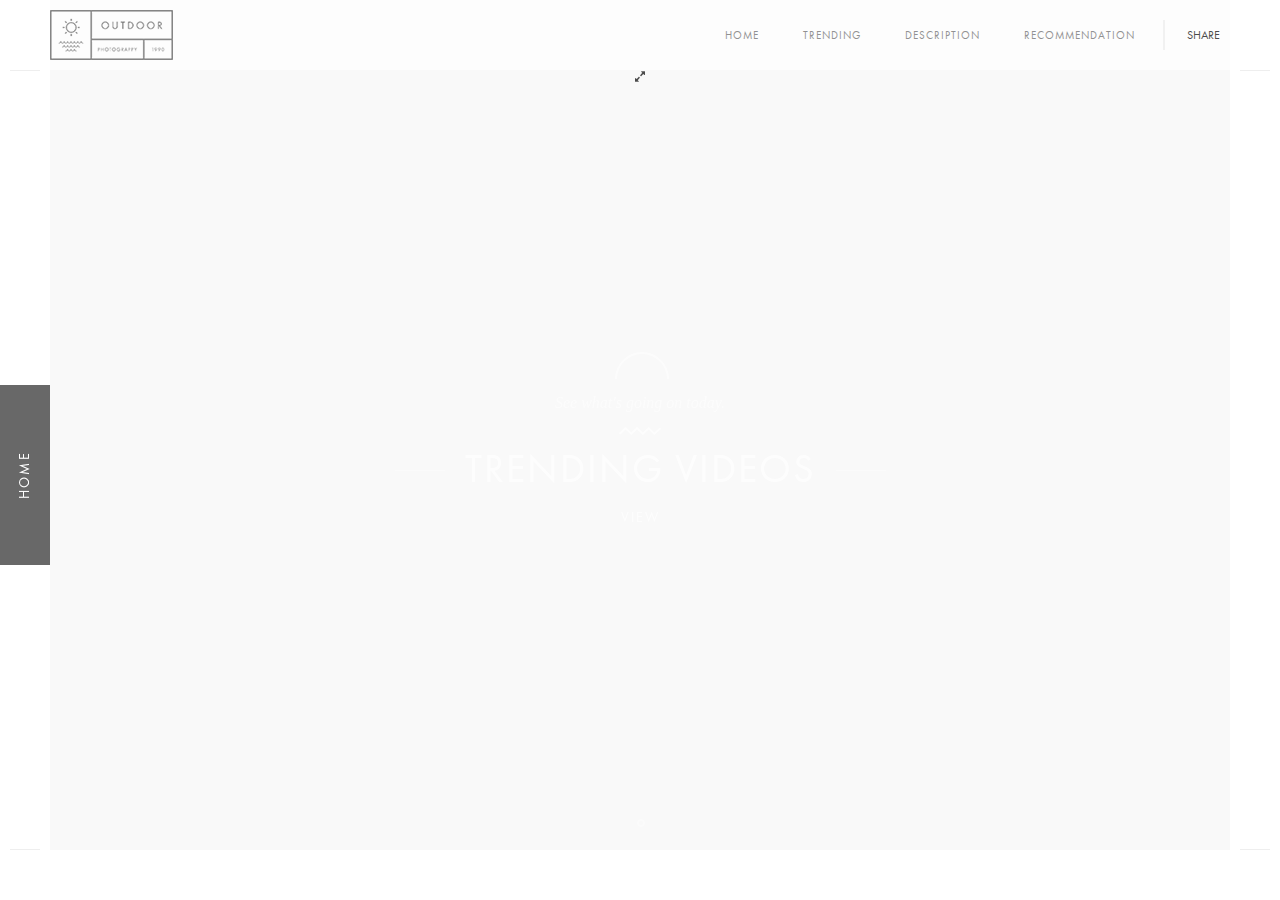
==== index.html @ 451cabc1 "initial" ====
<!DOCTYPE HTML>
<html lang="en">
    <head>
        <!--=============== basic  ===============-->
        <meta charset="UTF-8">
        <title>YouTube Recommendation</title>
        <meta name="viewport" content="width=device-width, initial-scale=1.0, minimum-scale=1.0, maximum-scale=1.0, user-scalable=no">
        <meta name="robots" content="index, follow"/>
        <meta name="keywords" content=""/>
        <meta name="description" content=""/>
        <!--=============== css  ===============-->	
        <link type="text/css" rel="stylesheet" href="css/reset.css">
        <link type="text/css" rel="stylesheet" href="css/plugins.css">
        <link type="text/css" rel="stylesheet" href="css/style.css">
        <link type="text/css" rel="stylesheet" href="css/yourstyle.css">
        <!--=============== favicons ===============-->
        <link rel="shortcut icon" href="images/favicon.ico">
    </head>
    <body>
        <!--Loader  -->
        <div class="loader"><i class="fa fa-refresh fa-spin"></i></div>
        <!--LOader end  -->
        <!--================= main start ================-->
        <div id="main">
            <!--=============== header ===============-->	
            <header>
                <!-- Header inner  -->
                <div class="header-inner">
                    <!-- Logo  -->
                    <div class="logo-holder">
                        <a href="index.html"><img src="images/logo.png" alt=""></a>
                    </div>
                    <!--Logo end  -->
                    <!--Navigation  -->
                    <div class="nav-button-holder">
                        <div class="nav-button vis-m"><span></span><span></span><span></span></div>
                    </div>
                    <div class="show-share isShare">Share</div>
                    <div class="nav-holder">
                        <nav>
                            <ul>
                                <li><a href="index.html">Home</a></li>
                                <li><a href="trending.html">Trending</a></li>
                                <li><a href="about.html">Description</a>
                                </li>
                                <li><a href="recommendation.html">Recommendation</a></li>
                            </ul>
                        </nav>
                    </div>
                    <!--navigation end -->
                </div>
                <!--Header inner end  -->	
            </header>
            <!--header end -->
            <!--=============== wrapper ===============-->		
            <div id="wrapper">
                <!--=============== Content holder  ===============-->
                <div class="content-holder elem scale-bg2 transition3 slid-hol" >
                    <!-- Fixed title  -->	
                    <div class="fixed-title"><span>Home</span></div>
                    <!-- Fixed title end -->
                    <!--=============== Content ===============-->  
                    <div class="content full-height">
                        <!-- full-height-wrap end  -->
                        <div class="full-height-wrap">
                            <div class="swiper-container" id="horizontal-slider" data-mwc="1" data-mwa="0">
                                <div class="swiper-wrapper">
                                    <!--=============== 1 ===============-->	
                                    <div class="swiper-slide">
                                        <div class="background-video" data-vid="LRu_ooXWqN4" data-mv="1"></div>
                                        <i class="fa fa-expand"></i></div>
                                        <div class="slide-title-holder">
                                            <div class="slide-title">
                                                <span class="subtitle">See what's going on today.</span>
                                                <div class="separator-image"><img src="images/separator.png" alt=""></div>
                                                <h3 class="transition">  <a href="trending.html">Trending Videos</a></h3>
                                                <h4><a  href="trending.html">View</a></h4>
                                            </div>
                                        </div>
                                    </div>
                                    <!-- 1 end -->
                                </div>
                            </div>
                            <!-- slider  pagination -->
                            <div class="pagination"></div>
                            <!-- pagination  end -->
                        </div>
                        <!-- full-height-wrap end  --> 
                    </div>
                    <!-- Content end  --> 				
                    <!-- Share container  -->    
                </div>
                <!-- content holder end -->
            </div>
            <!-- wrapper end -->
            <div class="left-decor"></div>
            <div class="right-decor"></div>
            <!--=============== Footer ===============-->
            <footer>

                <div class="to-top"><i class="fa fa-angle-up"></i></div>
            </footer>
            <!-- footer end -->
        </div>
        <!-- Main end -->
        <!--=============== scripts  ===============-->
        <script type="text/javascript" src="js/jquery.min.js"></script>
        <script type="text/javascript" src="js/plugins.js"></script>
        <script type="text/javascript" src="js/scripts.js"></script>
    </body>
</html>
---- css/style.css ----
@charset "utf-8";
/*======================================

 [ -Main Stylesheet-
  Theme: Outdoor
  Version: 1.8
  Last change: 19/02/2019 ]
  	+++Fonts +++
	++++General Styles++++
	++++Typography ++++
	++++Page preload ++++
	++++Content Styles ++++
	++++Section  ++++
	++++Fixed title ++++
	++++Separator ++++
	++++Links  ++++
	++++Video+++++
	++++Home  +++++
	++++Item hover  ++++
	++++Header  ++++
	++++Navigation ++++
	++++About ++++
	++++Services++++
	++++Facts  ++++
	++++Team++++
	++++Testimonials ++++
	++++Footer ++++
	++++Portfolio++++
	++++Share ++++
	++++Contacts++++
	++++Blog ++++
	++++Css-animation ++++
	++++Responsive++++
*/
/*-------------Import fonts ---------------------------------------*/
@font-face {
	font-family:'FuturaPT-Book';
	src: url('../fonts/FuturaPT-Book_gdi.eot');
	src: url('../fonts/FuturaPT-Book_gdi.eot?#iefix') format('embedded-opentype'),
		url('../fonts/FuturaPT-Book_gdi.woff') format('woff'),
		url('../fonts/FuturaPT-Book_gdi.ttf') format('truetype'),
		url('../fonts/FuturaPT-Book_gdi.svg#FuturaPT-Book') format('svg');
}
@font-face {
	font-family:'futurastd-bold';
	src: url('../fonts/futurastd-bold.eot');
	src: url('../fonts/futurastd-bold.eot?#iefix') format('embedded-opentype'),
		url('../fonts/futurastd-bold.woff') format('woff'),
		url('../fonts/futurastd-bold.ttf') format('truetype'),
		url('../fonts/futurastd-bold.svg#FuturaPT-Book') format('svg');
}
/*-------------General Style---------------------------------------*/
html{
	overflow-x:hidden !important;
	height:100%;
}
body{
	margin: 0;
	padding: 0;
	font-family: 'FuturaPT-Book';
	font-weight: 400;
	font-size: 12px;
	color: #000;
	background:#f9f9f9;
	height:100%;
	text-align:center;
}
@-o-viewport {width: device-width;}
@-ms-viewport {width: device-width;}
@viewport {width: device-width;}
 
/*--------------Typography--------------------------------------*/
h1 {
	font-size: 4.46666666667em;
	text-transform: uppercase;
	font-weight: 400;
	line-height: 1.17em;	
}
h2 {
	font-size: 3.2em;
	font-weight: 300;
}
h3 {
	font-size: 1em;
}
h4 {
	font-size: 0.9em;
	font-weight: 200;	
}
h5 {
	font-size: 0.8em;
	font-weight: 200;
}
h6 {
	font-size: 0.6em;
	font-weight: 200;
}
p {
	text-align:left;
	font-size:15px;
	line-height:24px;
	padding-bottom:10px;
}
blockquote {
	float:left;
	padding: 10px 20px;
	margin: 0 0 20px;
	font-size: 17.5px;
	border-left: 15px solid #eee;
}
blockquote p {
	font-family: Georgia, "Times New Roman", Times, serif;
	font-style:italic;
	color:#494949;
}
/* ---------Page preload--------------------------------------*/
.loader {
	position:fixed;
	top:50%;
	left:50%;
	width:50px;
	height:50px;
	z-index:100;
	font-size:24px;
	line-height:50px;
	margin-left:-25px;
	margin-top:-25px;
	color:#000;
	opacity:0.8;
}
.cn-loader {
	top:10px !important;
	left:0;
	font-size:18px;
	margin:0 !important;
}
.fa-spin{
	animation:spin 0.5s infinite linear
}
@keyframes spin{
0%{
	-webkit-transform:rotate(0deg);
	transform:rotate(0deg)
}
100%{-webkit-transform:rotate(359deg);
	transform:rotate(359deg)
}
}
/* ---------Content Styles--------------------------------------*/
#main{
	height:100%;
	width:100%;
	position:absolute;
	top:0;
	left:0;
	z-index:2;
	opacity:0;
	transition: all 0.4s  ease-in-out;
}
#wrapper{
	height:100%; 
	margin-left:0;
	vertical-align:top; 
	position: absolute; 
	left:0; 
	top:0; 
	right:0;
	z-index:3;
	width:100%; 
}
.left-decor , .right-decor , .fixed-wrap:before , .fixed-wrap:after{
	position:fixed;
	width:50px;
	height:100%;
	background:#fff;
	z-index:1;
	-webkit-transform: translate3d(0,0,0);
}
.fixed-wrap:before , .fixed-wrap:after {
	content:'';
	z-index:3;
}
.left-decor , .fixed-wrap:before {
	left:0;
}
.right-decor , .fixed-wrap:after {
	right:0;
}
.left-decor:before , .right-decor:before , .left-decor:after , .right-decor:after {
	content:'';
	position:absolute;
	width:30px;
	left:10px;
	height:1px;
	background:#eee;
}
.left-decor:before , .right-decor:before {
	top:70px;
}
.left-decor:after , .right-decor:after {
	bottom:50px;
}
.content-holder{
	vertical-align: top;
	position: absolute;
	left:0;
	top: 0;
	right: 0;
	z-index: 2;
	height: 100%;
	padding:50px;
}
.slid-hol {
	padding-top:70px;
}
.container{
	max-width: 1024px;
	width:92%;
	margin:0 auto;
	position: relative; 
	z-index:2;
}
.content { 
	width:100%;
	position:relative;
	z-index:2;
	float:left;
}
.mr-con {
	top:-50px;
}
.full-height {
	height:100%;
} 
.wrapper-inner {
	float:left;
	width:70%;
	position:relative;
	background:#fff;
	padding:150px 0;
	z-index:3;
	opacity:0;
}
.full-width-wrap {
	width:100%;
}
.full-width-wrap:before {
	content:'';
	position:absolute;
	right:0;
	width:30%;
	background:#fff;
	top:-70px;
	height:70px;
}
.body-bg {
	position:absolute;
	top:0;
	left:0;
	width:100%;
	background:#f4f4f4;
	z-index:2;
}
.bg {
	position:absolute;
	top:0;
	left:0;
	width:100%;
	height:100%;
	background-size: cover;
	background-attachment: scroll  ;
	background-position: center  ;
	background-repeat:repeat;
	background-origin: content-box;
}
.full-height-parallax {
	position: absolute;
	top:0;
	left:0;
	width:100%;
	height:100%;
	overflow:hidden;
	z-index:2;
}
.respimg {
	width:100%;
	height:auto;
}
.overlay {
	position:absolute;
	top:0;
	left:0;
	width:100%;
	height:100%;
	background:#000;
	opacity:0.2;
	z-index:2;
}
/* ---------Section --------------------------------------*/ 
section {
	float:left;
	width:100%;
	position:relative;
	padding:90px 0;
	background:#f9f9f9; 
}
.small-container {
	max-width:650px;
}
.parallax-section {
	float:left;
	width:100%;
	padding:250px 0;
	position:relative;
	overflow:hidden;
	z-index:2;
}
.parallax-section div.overlay {
	opacity:0.3 !important;
}
.sect-scroll {
	position:absolute;
	bottom:20px;
	left:50%;
	width:40px;
	height:40px;
	line-height:40px;
	margin-left:-20px;
	color:#fff;
	z-index:5;
	font-size:18px;
	transition: all 0.4s  ease-in-out;
}
.sect-scroll:before {
	content:'';
	position:absolute;
	top:-10px;
	left:50%;
	margin-left:-30px;
	width:60px;
	background:#fff;
	height:1px;
	opacity:0.6;
}
.sect-scroll:hover {
	opacity:0.6;
}
.subtitle {
	color:#fff;
	font-size:16px;
	font-style:italic;
	font-family:Georgia, "Times New Roman", Times, serif;
	padding-top:12px;
	opacity:0.8;
}
.parallax-section .bg {
	width:110%;
	left:-5%;
	height:110%;
	top:-5%;
}
.parallax-section h2 {
	color:#fff;
	font-size:42px;
}
.align-text {
	text-align:left;
}
 
.no-border {
	border:none !important;
}
.no-padding {
	padding:0 !important;
}
/* ---------Fixed title --------------------------------------*/
.fixed-title  {
    position: fixed;
    width: 180px;
    height: 80px;
    top: 50%;
    margin-top: 115px;
    letter-spacing: 0.17em;
	font-size:14px;
    text-transform: uppercase;
	margin-left:-34px;
    text-align: center;
    cursor: default;
    transform: rotate(-90deg);
    transform-origin: left top;
	z-index:12;
}
.fixed-title span , .fixed-title a {
	position:relative;
	z-index:3;
    transition: all 200ms linear;
	color:#fff;
}
.fixed-title:after {
	content:'';
	position:absolute;
	bottom:46px;
	left:0;
	z-index:2;
	width:100%;
    transition: all 200ms linear;
	height:160px;
	background:#292929;
}
.fixed-title:hover:after {
	height:0;
}
.fixed-title:hover span   , .fixed-title a{
	color:#000;
}
/* ---------Separator --------------------------------------*/
.separator {
	margin:0 auto;
	width:70px;
	height:4px;
	background:#fff;
	margin:10px auto 10px;
}
.bl-sep {
	background:#000;
}
.separator-image {
	background:none;
	width:auto;
}
/* --------- Links  --------------------------------------*/
.btn {
	display: inline-block;
	padding: 14px 35px 13px 35px;
	line-height: 1;
	font-weight: bold;
	font-size: 11px;
	text-transform: uppercase;
	margin:20px auto;
	color:#000;
	border:2px solid #000;
	position:relative;
}
.anim-button {
	overflow:hidden;
 	-moz-background-clip: padding;
    -webkit-background-clip: padding-box;
    background-clip: padding-box;
    vertical-align: middle;
    max-width: 100%;
    overflow: hidden;
    outline: none;
 	width: auto;
}
.anim-button i {
 	top:-100%;
	position:absolute;
	left:0;
	width:100%;
	height:100%;
	line-height:40px;
	text-align:center !important;
	font-size:16px;
}
.wt-btn {
	color:#fff;
	border:2px solid #fff;
}
.anim-button i , .anim-button span {
    transition: all 300ms linear;
}
.anim-button span {
	float:left;
	width:100%;
	position:relative;
	top:0;
}
.anim-button:hover span{
	top:100px;
}
.anim-button:hover i{
	top:0;
}
/* --------- Video --------------------------------------*/
.resp-video {
    position: relative;
    padding-bottom: 56.25%;
    padding-top: 30px; height: 0; overflow: hidden;
	margin-bottom:20px;
}
.resp-video iframe,
.resp-video object,
.resp-video embed {
    position: absolute;
    top: 0;
    left: 0;
    width: 100%;
    height: 100%;
}
.media-container {
	position:absolute;
	top:0;
	left:0;
	width:100%;
	height:100%;
	overflow:hidden;
}
.video-mask {
	position:absolute;
	top:0;
	left:0;
	width:100%;
	height:100%;
	z-index:1;
} 
.mob-bg {
	display:none;
}
/* --------- Home  --------------------------------------*/
.full-height-wrap {
	position:absolute;
	top:0;
	left:0;
	width:100%;
	height:100%;
}
.big-index  {
	z-index:6;
	overflow:hidden; 
}
.hero-title{
	position:absolute;
	top:50%;
	left:0;
	width:100%;
	z-index:5;
}
.hero-logo {
	margin:0 auto 10px;
	max-width:200px;
	position:relative;
}
.hero-logo:before , .hero-logo:after {
	content:'';
	position:absolute;
	top:50%;
	width:70px;
	height:3px;
	background:#fff;
	opacity:0.6;
}
.hero-logo:before {
	left:-150px;
}
.hero-logo:after {
	right:-150px;
}
.hero-logo img {
	width:100%;
	height:auto;
}
.hero-title h3 {
	color:#fff !important;
	opacity:0.8;
}
.hero-title h2 , .hero-title a {
	color:#fff;
}
.hero-link {
	margin-top:30px;
	font-size:16px;
	display:inline-table;
	padding:10px 26px;
	min-width:150px;
	border:1px solid rgba(255,255,255,0.51);
}
.hero-link:hover {
	text-decoration:line-through;
}
.parallax-nav.swiper-nav-holder {
	z-index:6;
	position:absolute;
	top:50%;
	left:0;
	width:100%;
}
.parallax-nav.swiper-nav-holder .arrow-left {
	left:32px !important;
	color:#fff;
	position:absolute;
	font-size:18px;
}
.parallax-nav.swiper-nav-holder .arrow-right {
 	color:#fff;
	right:32px !important;
	position:absolute;
	font-size:18px;
}
.hs  {
	position:absolute;
	top:50%;
	right:-40px;
	width:30px;
	z-index:20;
	height:60px;
	margin-top:-30px;
}
.hs a {
	position:relative;
	float:left;
	width:100%;
	height:30px;
	font-size:19px;
	margin-bottom:4px;
}
.slideshow-holder , .slideshow-item , .slideshow-item .item {
	float:left;
	width:100%;
	height:100%;
	position:relative;
	z-index:1;
}
.slideshow-item .item {
	width:100%;
	height:100%;
	position:relative;
}
.slideshow-holder .overlay {
	opacity:0.4;
	z-index:3;
} 
.slide-title-holder {
	position:absolute;
	top:0;
	width:100%;
	height:100%;
	z-index:3;
}
.slide-title {
	top:50%;
	position:relative;
	z-index:5;
}
.slide-title  .separator-image {
	padding:10px 0;
}
.slide-title .subtitle {
	position:relative;
}
.slide-title .subtitle:before {
	content:'';
	position:absolute;
	top:-30px;
	left:50%;
	margin-left:-25px;
	height:25px;
    width:50px;
    border-radius: 90px 90px 0 0;
    -moz-border-radius: 90px 90px 0 0;
    -webkit-border-radius: 90px 90px 0 0;
	border:2px solid #fff;
	border-bottom:none;
}
.swiper-slide .overlay {
	opacity:0.3;
}
.slide-title h3 {
	font-size:40px;
	text-transform:uppercase; 
	letter-spacing:2px;
	position:relative;
	margin-bottom:10px;
	color:#fff;
	display:inline-table;	
}
.slide-title h3:before , .slide-title h3:after , .hero-text-holder:before , .hero-text-holder:after {
	content:'';
	position:absolute;
	top:50%;
	width:50px;
	height:1px;
	background:#fff;
	opacity:0.6;
	transition: all 0.4s  ease-in-out;
}
.slide-title h3:before , .hero-text-holder:before {
	left:-70px;
}
.slide-title h3:after , .hero-text-holder:after {
	right:-70px;
}
.slide-title h3:hover:before  , .slide-title h3:hover:after{
	width:100%; 
}
.slide-title h4 {
	font-size: 14px;
	text-transform:uppercase;
	letter-spacing:2px;
	position:relative;
	margin:6px 0 10px 0;
	width:100%;
	color:#fff;
}
.slide-title h3 a  , .slide-title h4 a{
	color:#fff;
}
 
.slide-title h4 a:hover , .slide-title h4 a:hover i {
	text-decoration:line-through;
}
.slide-title h4 a {
	padding-right:0;
}  
.single-title h3{
	position:relative;
	opacity:1;
	top:0;
}
.single-title .slide-title {
	position:relative;
 	left:-50px;
}
.zoomimage {
	position:absolute;
	top:70px;
	right:70px;
	cursor:pointer;
	z-index:15;
	width:30px;
	height:30px;
	background:rgba(0,0,0,0.91);
}
.zoomimage  i {
	position:absolute;
	top:0;
	left:0;
	width:100%;
	height:100%;
	z-index:1;
	line-height:30px;
	color:#fff;
	transition: all 0.4s  ease-in-out;
}
.zoomimage:hover i {
	transform: rotate(-45deg);
}
.zoomimage img {
	width:30px;
	height:30px;
	opacity:0;
	position:relative;
	z-index:2;
}
.hero-grid {
	float:left;
	width:50%;
	height:50%;
	position:relative;
}
.hero-grid .overlay {
	z-index:2;
	opacity:0.3;
}
.hero-slider , .hero-slider .item{
	float:left;
	width:100%;
	height:100%;
	position:relative;
}
.hero-text-holder{
	position:relative;
	text-align:center;
	color:#fff;
	font-size:40px;
	margin:0 auto 10px;
	max-width:450px;
	text-transform:uppercase;
}
.hero-text-holder .item {
	float:left;
	width:100%;
	overflow:hidden;
}
/*------item hover ------------------------------------------------*/
.box-item {
	float:left;
	width:100%;
}
.vertical-gallery  .box-item {
	margin-bottom:10px;
}
.box-item a {
	float:left;
	width:100%;
	height:100%;
	position:relative;
	overflow:hidden;
}
.box-item a img {
	position:relative;
	z-index:1;
  	transition: all 4000ms cubic-bezier(.19,1,.22,1) 0ms;
}
.box-item a .overlay {
	opacity:0;
	z-index:2;
    transition: all 200ms linear;
}
.box-item a:hover .overlay {
	opacity:0.3;
}
.box-item a:hover img {
	-webkit-transform: scale(1.05);
	-moz-transform:scale(1.05);
	transform: scale(1.05);
}
/*------ Header  ------------------------------------------------*/
header{
	position:fixed;
	top:0;
	left:0;
	z-index:20;
	height:70px;
	line-height:70px;
	width:100%;
	background:#fff;
	-webkit-transform: translate3d(0,0,0);
}
.header-inner {
	float:left;
	width:100%;
	padding:0 50px;
	padding-top:10px;
	position:relative;
}
.logo-holder {
	position:absolute;
	top:10px;
	left:50px;
	width:100%;
	height:50px;
}
.logo-holder a img{
	float:left;
	width:auto;
	height:100%;
}
/*------ navigation  ------------------------------------------------*/ 
.nav-holder {
	float:right;
	position:relative;
}
nav {
	position:relative;
	float:left;
	width:100%;
	top:10px;
}
nav li{
	float:left;
	position:relative;
}
nav li ul {
	margin: 30px 0 0 0;
	opacity: 0;
	visibility: hidden;
	position: absolute;
	min-width:150px;
	top: 38px;
	left: 0;
	z-index: 1;    
	background: #fff;	
	transition: all .2s ease-in-out; 
}
nav li:hover > ul {
	opacity: 1;
	visibility: visible;
	margin: 0;
}
nav li ul li ul {
	top: 0;
	left: -100%; 	
}
nav li ul li:hover  > ul  {
	opacity: 1;
	visibility: visible;
	right: 100%;
}	
nav li ul li {
	float: none;
	display: block;
	border: 0;
}
nav li a {
	float: left;
	padding: 10px 22px;
	line-height: 1;
	font-size: 11px;
	text-transform: uppercase;
	letter-spacing: 1px;
	color: #666;
	top:0;
	position:relative;
    transition: all 100ms linear;
}
nav li a.act-link:before {
	 content:'';
	 position:absolute;
	 bottom:0;
	 left:0;
	 width:100%;
	 height:100%;
	 background:#f5f5f5;
    transition: all 200ms linear;
	z-index:-1;
}
 
nav li a.act-link:hover  {
	color:#000;
}
nav li a:hover {
	color:#ccc;
}
nav li a.act-link:hover:before {
	height:0;
}
nav li ul a:before  {
	display:none;
}
nav li ul a.act-link {
	color:#000;
	font-weight:600;
}
.nav-button-holder {
	float:right;
	border-left:1px solid rgba(255,255,255,0.4);
	margin:0 0 0 10px;
	padding-left:22px;
	display:none;
}
.nav-button {
	float:right;
	width:30px;
	height:24px;
	position:relative;
	margin-top:9px;
	cursor:pointer;
}
.nav-button span {
	float:left;
	width:100%;
	height:4px;
	background:#000;
	margin-bottom:2px;
	position:relative;
} 
 /*------ about -------------------------------------------------*/
 .scroll-page-nav {
	position:fixed;
	top:50%;
	right:0px;
	z-index:13;
	width:50px;
}
.scroll-page-nav li {
	width:100%;
	float:left;
	margin-bottom:4px;
}
.scroll-page-nav a {
	display:inline-table;
	width:7px;
	height:7px;
	border:1px solid #666;
	border-radius:100%;	
}
.scroll-page-nav a.act-link {
	background:#666;
}
.fixed-wrap {
	 position:fixed;
}
.custom-inner {
	float:left;
	width:100%;
	padding :150px 0 70px 0;
	position:relative;
	z-index:5;
}
.custom-inner .container {
	max-width:1250px;
}
.custom-inner p , .custom-inner h2 {
	color:#fff;
	text-align:left;
}
.custom-inner h3 {
	float:left;
	width:100%;
	margin:10px  0 20px 0;
	text-align:left;
}
.custom-inner.error-page p , .custom-inner.error-page h2  {
	text-align:center !important;
}
.custom-inner.error-page h2 {
	font-size:180px;
}
.custom-inner.error-page h3 {
	color:#fff;
	font-size:22px;
	text-align:center;
}
.custom-inner .separator {
	float:left;
}
.custom-inner.error-page .separator {
	float:none;
}
.content-link {
	float:left;
	font-size:18px;
	margin-top:30px;
	color:#fff;
}
.content-link:hover {
	text-decoration:line-through;
}
.content-logo {
	margin-bottom:20px;
	opacity:0.8;
}
.signature {
	float:left;
	width:100%;
	margin-top:20px;
}
.signature img {
	float:left;
}
.section-columns {
	padding:50px 0 0 0;
}
.section-columns:before {
	content:'';
	position:absolute;
	top:0;
	left:0;
	width:100%;
	background:#fff;
	height:50px;
	z-index:20;
}
.section-columns-text {
	float:right;
	width:60%;
	position:relative;
	background:#292929;
	padding:50px 0;
}
.section-columns-text .custom-inner {
	padding:50px 0;
}
.section-columns-img {
	position:absolute;
	top:0;
	left:0;
	width:40%;
	height:100%;
} 
/* --------- Services  --------------------------------------*/
.servicses-holder {
	float:left;
	width:100%;
}
.servicses-holder  li {
	width:50%;
	float:left;
	padding:20px 20px 20px 60px;
	position:relative;
	cursor:crosshair;
}
.servicses-holder  li i {
	position:absolute;
	top:22px;
	left:0;
	color:#ccc;
	font-size:22px;
}
.servicses-holder  li h4 {
	text-align:left;
	font-size: 16px;
	text-transform:uppercase;
	font-family:'futurastd-bold';
	color:#fff;
	padding-bottom:10px;
}
.servicses-holder li span {
	float:left;
	color:#fff;
	width:100%;
	font-size:16px;
	font-style:italic;
	text-align:left;
	font-family:Georgia, "Times New Roman", Times, serif;
	padding:12px 0 20px 0;
	opacity:0.8;
	border-bottom:1px solid #eee;
}
.order-holder{
	float:left;
	width:100%;
	position:relative;
	padding:30px 0;
	background:#fff;
}
.order-holder h3 {
	font-size:29px;
	position:relative;
	line-height:75px;
}
.order-holder h3:before {
	content:'';
	position:absolute;
	right:70px;
	top:12px;
	width:1px;
	height:50px;
	background:#eee;
}
/*------facts  -------------------------------------------------*/
.inline-facts {
	float:left;
	width:25%;
	padding:40px 0;
	position:relative;
	background:#fff;
}
 .inline-facts:before  {
	content:'';
	position:absolute;
	top:10%;
	right:1px;
	width:1px;
	height:80%;
	background:#eee;
}
.inline-facts:last-child:before {
	 display:none;
}
.inline-facts i {
	position:relative;
	color:#ccc;
	font-size:24px;
	opacity:0.4;
	padding-bottom:10px;
}
.inline-facts .num {
	font-size:34px;
	color:#000;
}
.inline-facts h6 {
	font-size: 12px;
	text-transform:uppercase;
	font-family:'futurastd-bold';
	padding-top:10px;
	color:#666;
}
.inline-facts h6 a {
	color:#666;
}
.inline-facts h6 a:hover {
	text-decoration:line-through;
}
/*------ Team  ------------------------------------------------*/
.team-holder {
	float:left;
	width:100%;
	margin-top:50px;
}
.team-holder li {
	float:left;
	width:33.3333%;
	padding:20px 20px 20px 0;
}
.team-box {
	float:left;
	position:relative;
	width:100%;
	margin-bottom:20px;
}
.team-info {
	float:left;
	width:100%;
	margin-top:20px;
}
.team-info h3 {
	font-size:19px;
	padding-bottom:4px;
}
.team-photo {
	position:relative;
	overflow:hidden;
	width:100%;
	float:left;
}
.team-box .overlay {
	opacity:0;
	z-index:2;
	background:#000;
    transition: all 300ms linear;
}
.team-box:hover .overlay {
	opacity:0.5;
}
.team-social {
	position:absolute;
	top:50%;
	left:0;
	width:100%;
	z-index:3;
	display:none;
}
.team-social li {
	float:none !important;
	display:inline-block !important;
	padding:6px;
	width:auto !important;
}
.team-social li a {
	color:#fff;
	font-size:16px;
	position:relative;
	top:50px;
	opacity:0;
}
.small-padding {
	padding:110px 0;
}
.small-padding2 {
	padding:30px 0 80px;
}
/* --------- Testimonials --------------------------------------*/
.testi-item {
	max-width:800px;
	margin:20px auto;
	text-align:center;
}
.testi-item h3 {
	font-size: 15px;
	text-transform:uppercase;
	font-family:'futurastd-bold';
	padding:20px 0;
	color:#fff;
}
.testi-item p {
	text-align:center;
	font-size:16px;
	font-style:italic;
	font-family:Georgia, "Times New Roman", Times, serif;
	padding:10px 0;
	color:#fff;
}
.white-bg {
	background:#fff;
}
.testimonials-slider-holder {
	float:left;
	width:100%;
	position:relative;
}
.testimonials-slider-holder .customNavigation a {
	position:absolute;
	top:50%;
	width:20px;
	height:20px;
	margin-top:-10px;
	line-height:20px;
	font-size:19px;
	cursor:pointer;
	color:#fff;
	z-index:30;
}
.testimonials-slider-holder .customNavigation a.next-slide {
	right:0;
}
.testimonials-slider-holder .customNavigation a.prev-slide {
	left:0;
} 
.testi-item a {
	display:inline-table;
	margin-top:30px;
	font-size: 12px;
	text-transform:uppercase;
	font-family:'futurastd-bold';
	margin-top:30px;
	color:#fff;
	position:relative;	
}
.testi-item a:hover {
	text-decoration:line-through;
} 
 /*------ footer -------------------------------------------------*/
footer {
	 position:fixed;
	 bottom:0;
	 left:0;
	 width:100%;
	 height:50px;
	 background:#fff;
	 z-index:15;
	 padding:0 50px;
	 line-height:50px;
}
.footer-social {
	float:right;
}
.footer-social li {
	float:left;
}
.footer-social li a {
	padding:0 8px;
	font-size:13px;
	color: #666;
}
.policy-box {
	float:left;
	font-size: 11px;
	text-transform: uppercase;
	letter-spacing: 1px;
	color: #666;
}
.policy-box span {
	float:left;
}
.policy-box ul {
	position:relative;
	float:left;
	margin-left:10px;
}
.policy-box ul li {
	float:left;
}
.policy-box ul:before {
	content:'';
	position:absolute;
	top:16px;
	left:-2px;
	background:#eee;
	width:2px;
	height:20px;
}
.policy-box ul li a {
	padding:0 10px;
	color: #666;
}
.policy-box ul li a:hover {
	text-decoration:line-through;
}
.to-top {
	position:absolute;
	top:-41px;
	right:51px;
	opacity:0;
	width:40px;
	height:40px;
	margin-top:-12px;
	line-height:40px;
	cursor:pointer;
	font-size:20px;
	visibility:hidden;
	background: rgba(0,0,0,0.81);
	color:#fff;
    transition: all 300ms linear;
}
.vistotop {
	opacity:1;
	margin-top:0;
	visibility:visible;
}
.to-top:hover {
	opacity:0.8;
}
/*-- portfolio ------------------*/
.gallery-items {
	float:left;
	width:100%;
	padding-bottom:50px;
}
.grid-item-holder {
	 float:left;
	 width:100%;
	 height:auto;
	 position:relative;
}
.hid-port-info .grid-item-holder {
	overflow:hidden;
}
.grid-big-pad  .grid-item-holder{
	padding:20px;
}
.grid-small-pad  .grid-item-holder{
	padding:10px 20px 10px 0;
}
.gallery-item, .grid-sizer {
	width: 25%;
	position:relative;
}
.gallery-item-second,
.grid-sizer-second {
	width: 50%;
}
.gallery-item-three,
.grid-sizer-three {
	width: 75%;
}
.gallery-item img, .grid-sizer img {
	width: 100%;
	height: auto;
	position:relative;
	z-index:1;
}
.content-column .gallery-item {
	padding:1px;
}
.content-column {
	padding-bottom:50px;
}
.four-coulms .gallery-item , .four-coulms .grid-sizer{
	width:25%;
}
.three-coulms .gallery-item , .three-coulms .grid-sizer{
	width:33.33333%;
}
.three-coulms .gallery-item-second {
	width:66.66666%;
}
.gallery-item .overlay {
	z-index:2;
	opacity:0;
}
.grid-item {
	position:absolute;
	width:100%;
	z-index:3;
	top:50%;
	left:0;
}
 .grid-item-holder:hover .overlay {
	 opacity:0.7!important;
}
.grid-item h3 {
	font-size:12px;
	text-transform:uppercase;
	font-weight: 700;
	position:relative;
	float:left;
	width:100%;
	font-family:'futurastd-bold';
	color:#fff;
}
.grid-item h3 a {
	color:#fff;
}
.grid-item span {
	width:100%;
	float:left;
	font-size:14px;
	opacity:0.6;
	margin-top:6px;
	color:#fff;
}
.grid-item:before , .grid-item:after {
	content:'';
	position:absolute;
	left:50%;
	background:rgba(255,255,255,0.51);
	width:1px;
	height:0;
}
.grid-item:before , .grid-item:after {
	bottom:-50px;
}
.grid-item:after {
	top:-50px;
}
.grid-item h3 , .grid-item span {
	opacity:0;
}
.vis-port-info .grid-item {
	position:relative;
	float:left;
	top:0;
	margin-top:0 !important;
	color:#000;
	padding:20px 0;
}
.vis-port-info .grid-item h3 a , .vis-port-info .grid-item span {
	color:#000;
}
.vis-port-info .grid-item span{
	font-size:14px;
	font-style:italic;
	font-family:Georgia, "Times New Roman", Times, serif;
	padding-top:10px;
	color:#666;
	display:block;
	position:relative;
}
.vis-port-info .grid-item span:before {
	position:absolute;
	content:'';
	width:50px;
	height:1px;
	background:#000;
	left:50%;
	margin-left:-25px;
	top:2px;
}
.vis-port-info .grid-item:before  , .vis-port-info .grid-item:after{
	display:none;
}
.vis-port-info  .grid-item h3 , .vis-port-info  .grid-item span {
	opacity:1;
}
.grid-item-holder:hover .grid-item h3 , .grid-item-holder:hover .grid-item span , .port-desc-holder:hover  .grid-item span  , .port-desc-holder:hover .grid-item h3 , .horizontal_item:hover .grid-item span ,  .horizontal_item:hover .grid-item h3{
	opacity:1;
}
.grid-item-holder:hover   .grid-item:before ,   .grid-item-holder:hover   .grid-item:after  , .port-desc-holder:hover .grid-item:before , .port-desc-holder:hover .grid-item:after , .horizontal_item:hover .grid-item:after , .horizontal_item:hover .grid-item:before{
	 height:40px;
} 
.st-3 .grid-item-holder a img , .gallery-item img, .grid-sizer img , .grid-item:after, .grid-item:before , .grid-item h3 , .grid-item span {
    transition: all 300ms linear;
}
.fixed-filter {
	position:fixed;
	left:80px;
	bottom:80px;
	z-index:5;
	background:rgba(0,0,0,0.51);
	padding:15px 20px;
}
.vis-filter {
	float:left;
	width:100%;
	padding: 0 50px;
	position:relative;
}
.fixed-filter a , .vis-filter a {
	float:left;
	margin-right:8px;
	font-size:12px;
	text-transform:uppercase;
	color:#fff;
}
.vis-filter a {
	float:none;
	display:inline-block;
}
.fixed-filter a.gallery-filter-active  , .vis-filter a.gallery-filter-active , .inline-filters a.gallery-filter-active{
	text-decoration:line-through;
}
.inline-filters {
	float:left;
	width:100%;
	padding:30px 0;
	margin:20px 0 0;
	position:relative;
}
.inline-filters:before {
	content:'';
	position:absolute;
	top:10px;
	height:1px;
	background:#ccc;
	left:50%;
	width:120px;
	margin-left:-60px;
}
.inline-filters a {
	display:inline-block;
	padding:10px 18px;
	font-size: 11px;
	text-transform: uppercase;
	letter-spacing: 1px;
	color: #666;
	margin:0 5px; 
}
.gallery_horizontal {
	margin-top:20px;
	float:left;
	width:100%;
	position:relative;
}
.gallery_horizontal .owl-item img{
	width: auto;
	position:relative;
	z-index:1;
}
.gallery_horizontal {
	position:relative;
} 
.zoomimage img , 	.gallery_horizontal .owl-item  .zoomimage img {
	width:30px;
	height:30px !important;
	opacity:0;
	position:relative;
	z-index:2;
}
.horizontal_item {
	overflow:hidden;
	position:relative;
 
}
.portfolio_item , .horizontal_item  , .swiper-slide{
	cursor:e-resize;
} 
.horizontal_item  .port-desc-holder {
	 top:50%;
	 height:auto !important;
}
.resize-carousel-holder {
	float:left;
	width:100%;
	height:100%;
	position:relative;
}
.resize-carousel-holder .customNavigation {
	position:absolute;
 	top:50%;
	right:-45px;
	width:40px;
	z-index:5;
	height:80px;
	margin-top:-40px;
}
.resize-carousel-holder .customNavigation:before , .resize-carousel-holder .customNavigation:after , .hs:before , .hs:after {
	content:'';
	position:absolute;
	width:100%;
	height:2px;
	background:#eee;
    transition: all 200ms linear;
}
.resize-carousel-holder .customNavigation:before , .hs:before {
	top:-10px;
	left:0;
}
.resize-carousel-holder .customNavigation:after , .hs:after {
	bottom:-8px;
	right:0;
}
.resize-carousel-holder .customNavigation:hover:before , .resize-carousel-holder .customNavigation:hover:after , .hs:hover:before , .hs:hover:after {
	width:0;
} 
.resize-carousel-holder .customNavigation a {
	float:left;
	width:40px;
	height:40px;
	line-height:40px;
	font-size:19px;
	cursor:pointer;
}
.vis-info {
	padding-left:350px;
}
.fixed-info-container {
	position:fixed;
	z-index:2;
	top:0;
	left:50px;
	height:100%;
	width:350px;
	background:#f9f9f9;
	padding:120px 30px 80px 30px;
	overflow:auto;
}
.hidden-column {
	left:-450px;
	opacity:0;
}
.show-hid-content {
	position:absolute;
	top:32px;
	left:32px;
	background:rgba(0,0,0,0.61);
	color:#fff;
	z-index:4;
	font-size:14px;
	cursor:pointer;
	padding:12px 42px;
}
.show-hid-content i {
	position:absolute;
	top:15px;
	right:20px;
	font-size:14px;
    transition: all 200ms linear;
	transform: rotate(-90deg);
}
.ishid i{
	transform: rotate(0deg);
}
.fw-info-container {
	float:left;
	max-width:1450px !important;
	position:relative;
	background:#fff;
	padding:100px 50px 90px;
}
.fixed-info-container h3 , .fixed-info-container h4  , .fw-info-container h3 , .fw-info-container h4{
	float:left;
	text-align:left;
	font-size:25px;
	font-family:'futurastd-bold';
	width:100%;
	color:#292929;
	margin-top:20px;
}
.fixed-info-container h4 , .fw-info-container h4 {
	font-size:15px;
}
.fixed-info-container .separator  , .fw-info-container .separator{
	float:left;
	width:110px;
	height:3px;
	background:#000;
	margin:20px 0 20px;
	position:relative;
}
.project-details {
	float:left;
	width:100%;
	text-align:left;
	padding-top:10px;
	padding-bottom:20px;
	border-bottom:1px solid #ccc;
}
.project-details li {
	float:left;
	width:100%;
	margin-bottom:10px;
	position:relative;
}
.project-details li i {
	position:absolute;
	top:12px;
	left:0;
	width:40px;
	font-size:14px;
	color:#000;
}
.pd-holder {
	float:left;
	width:100%;
	padding-left:40px;
}
.pd-holder h5 {
	text-align:left;
	font-size:14px;
	font-style:italic;
	font-family:Georgia, "Times New Roman", Times, serif;
	padding-top:12px;
}
.pd-holder h5  a{
	font-style:italic;
	font-family:Georgia, "Times New Roman", Times, serif;
	opacity:0.8;
}
.project-details li a:hover {
	text-decoration:line-through;
}
.project-nav {
	float:left;
	width:100%;
	margin-top:30px;
}
.project-nav ul li {
	float:left;
	width:40px;
	height:40px;
	line-height:40px;
	border:1px solid #ccc;
	margin-right:40px;
}
.project-nav ul li a {
	font-size:18px;
	color:#292929;
}
.content-nav {
	float:left;
	width:100%;
	padding:20px 0;
	position:relative;
}
.content-nav ul {
	position:relative;
	left:0;
}
.content-nav li {
	float:left;
	margin-right:10px;
}
.content-nav li a {
	font-size:28px;
}
.content-nav li span {
	line-height:34px;
}
.p-all {
	position:absolute;
	right:0;
	top:30px;
	font-size:18px;
}
.content-nav a {
    transition: all 200ms linear;
}
.content-nav li a span {
	font-family:'futurastd-bold';
	text-transform:uppercase; 
	padding-right:20px;
	font-size:18px;
	position:relative;
	top:-2px;
}
.content-nav a:hover {
	opacity:0.6;
}
.p_horizontal_wrap {
	float:left;
	width:100%;
	position:relative;
	background:#fff;
 	height: 100%; 
}
#portfolio_horizontal_container {
  height: 100%;
 	float:left;
	width:100%;
	position:relative; 
} 
#portfolio_horizontal_container .portfolio_item {
	width: 100%;
	height: 100%;
	float:left;
	padding:0 10px;
	overflow:hidden;
	position: relative; 
}
#portfolio_horizontal_container .portfolio_item img {
	 float:left;
	 width:auto;
	 height:100%;
}
.port-subtitle-holder {
	position:absolute;
	left:0;
	bottom:0;
	width:100%;
	padding:0 10px;
}
.port-subtitle {
	float:left;
	width:100%;
	background:#fff;
	padding:20px 0;
	text-align:left;
}
.port-subtitle h3 {
	font-size:24px;
	letter-spacing:2px;
	text-transform:uppercase;
}
.port-subtitle span {
	float:left;
	width:100%;
	font-size:12px;
	padding-top:6px;
	position:relative;
	left:-10px;
}
.port-subtitle span a {
	padding:0 10px;
	color:#ccc;
    transition: all 300ms linear;
}
.port-subtitle span a:hover , .port-subtitle h3:hover {
	color:#000;
	text-decoration:line-through;
}
.port-desc-holder {
	position: absolute;
	top:0;
	left:0;
	width:100%;
	height:100%;
	padding:0 10px;
	z-index:20;
}
.port-desc {
	position:relative;
	float:left;
	width:100%;
	height:100%;
}
.port-desc-holder .grid-item span {
	font-size:18px;
	
}
.port-desc-holder .grid-item h3 {
	font-size:30px;
	font-family: 'FuturaPT-Book';
	letter-spacing:2px;
}
.port-desc-holder .grid-item h3:hover {
	opacity:0.8;
}
.port-desc .overlay , .horizontal_item .overlay {
	opacity:0;
    transition: all 300ms linear;
}
.port-desc-holder:hover .overlay , .horizontal_item:hover .overlay{
	opacity:0.6;
}
.count-folio {
	position:fixed;
	top:50%;
	right:16px;
	z-index:10;
	font-size:18px;
}
.num-album {
	position:relative;
	padding-bottom:28px;
}
.num-album:before {
	content:"/";
	position:absolute;
	bottom:-2px;
	color:#ccc;
	left:2px;
}
.all-album {
	padding-top:8px;
}
.column-filter {
	position:fixed;
	top:90px;
	left:80px;
	z-index:23;
	width:150px;
}
.filter-button {
	position:relative;
	float:left;
	margin-bottom:20px;
	background:rgba(51,51,51,0.61);
 	color:#fff;
	width:100%;
	padding:12px 0;
	cursor:pointer;
	font-size:13px;
	letter-spacing:1px;
	text-transform:uppercase;
}
.filter-button i {
	position:absolute;
	right:20px;
	top:15px;
    transition: all 500ms linear;
}
.roticon {
	transform: rotate(-90deg);
}
.hid-filter {
	float:left;
	width:100%;
	background:rgba(51,51,51,0.61);
	padding:20px 0;
	display:none;
}
.hid-filter a {
 	color:#fff;
	float:left;
	width:100%;
	padding:6px 10px;
	font-size:13px;
	letter-spacing:1px;
	text-transform:uppercase;
}
.gallery-filter_active {
	text-decoration:line-through;
}
.bg-slider {
	z-index:1;
}
.fw-info-container , .project-nav {
	float:left;
	position:relative;
	width:100%;
} 
.fw-info-container {
	margin-top:50px;
	bottom:0;
}
.show-info {
	position:absolute;
	bottom:50px;
	left:50px;
	width:80%;
	z-index:15;
}
.show-info span {
	text-transform:uppercase;
	font-size:16px;
	color:#fff;
	cursor:pointer;
	float:left;
}
.tooltip-info{
 	height: auto;
	line-height: 20px;
	padding: 10px 20px;
	font-size: 11px;
	color: #fff;
	text-align: center;
	text-indent: 0px;
	position: absolute;
	background:rgba(0,0,0,0.91);
	bottom:0;
	opacity: 0;
	left:0;
	margin-bottom:30px;
	visibility: hidden;
	pointer-events: none;
	z-index:16;
    transition: all 300ms linear; 
}
.tooltip-info p {
	font-size:13px;
	letter-spacing:1px;
}
.tooltip-info h5 {
	font-size:16px;
	margin-top:12px;
	padding:5px 0;
	position:relative;
	text-transform:uppercase;
 	font-family:'futurastd-bold';
	letter-spacing:2px;
	text-align:left;
}
.show-info:hover .tooltip-info {
	visibility:visible;
	opacity:1;
	bottom:0;
}
figure img {
	cursor:zoom-out;
}
.sections-bg {
	position:fixed;
	top:0;
	left:0;
	width:57%;
	height:100%;
	background:#fff;
	z-index:1;
}
.project-box  , .vertical-gallery{
	float:left;
	width:100%;
	padding:0 20px;
}
.project-box {
	margin-bottom:40px;
}
.project-box h3 {
	float:left;
	width:100%;
	text-align:left;
	padding-bottom:20px;
	font-size:24px;
	color:#666;
	font-family:'futurastd-bold';
	letter-spacing:1px;
}
.column-container {
	max-width:1500px;
}
.custom-slider-holder {
	float:left;
	width:100%;
	margin-bottom:30px;
	position:relative;
}
.custom-slider-holder .customNavigation {
	position:absolute;
	top:50%;
	left:0;
	width:100%;
	height:40px;
	margin-top:-20px;
}
.custom-slider-holder .item {
	position:relative;
}
.custom-slider-holder a.next-slide , .custom-slider-holder a.prev-slide {
	width:40px;
	height:40px;
	background:rgba(255,255,255,0.21);
	z-index:5;
	position:absolute;
	top:0;
	cursor:pointer;
	color:#fff;
	line-height:40px;
	font-size:18px;
    transition: all 300ms linear; 
}
.custom-slider-holder a.prev-slide {
	left:10px;
}
.custom-slider-holder a.next-slide {
	right:10px;
}
.custom-slider-holder .customNavigation a:hover {
	background:rgba(255,255,255,1);
	color:#000;
} 
.two-columns-box  .box-item{
	width:50%;
	padding:0 10px 0 5px;
}
/*------ share------------------------------------------------*/
.show-share {
	float:right;
	cursor:pointer;
	margin-left:20px;
	position:relative;
	top:-10px;
	padding:0 10px;
	text-transform:uppercase;
}
.show-share:before , .show-share:after{
	content:'';
	position:absolute;
	top:20px;
	left:-14px;
	width:2px;
	height:30px;
}
.isShare:after {
	height:0;
}
.show-share:before {
	background:#eee;
	z-index:1;
}
.show-share:after{
	z-index:2;
	background:#000;
    transition: all 300ms linear;
}
.share-container {
	position:fixed;
	z-index:20;
	right:64px;
	top:74px;
	width:30px;
	visibility:hidden;
}
.visshare {
	visibility:visible;
}
.share-icon {
    height:40px;
    width:40px;
	float:left;
    margin-bottom:1px;
	position:relative;
	font-size:15px;
	line-height:40px;
	background:#fff;
	color: #000;
	opacity:0;
    transition: all 300ms linear; 
}
.share-icon:hover {
	opacity:0.6 !important;
}
.share-icon:before {
    font-family: FontAwesome;
    font-style: normal;
    font-weight: normal;
    text-decoration: inherit;
}
.share-icon-digg:before {
    content: "\f1a6";
}
.share-icon-email:before  {
    content: "\f003";
}
.share-icon-flickr:before  {
    content: "\f16e";
}
.share-icon-foursquare:before  {
    content: "\f180";
}
.share-icon-rss:before {
    content: "\f09e";
}
.share-icon-facebook:before  {
    content: "\f09a";
}
.share-icon-twitter:before {
    content: "\f099";
}
.share-icon-tumblr:before {
   content: "\f173";
}
.share-icon-linkedin:before {
     content: "\f08c";
}
.share-icon-vimeo:before {
   content: "\f194";
}
.share-icon-instagram:before {
    content: "\f16d";
}
.share-icon-pinterest:before {
    content: "\f0d2";
}
.share-icon-googleplus:before {
   content: "\f0d5";
}
.share-icon-in1:before {
    content: "\f08c";
}
.share-icon-stumbleupon:before {
    content: "\f1a4";
}
/*------ Contacts ------------------------------------------------*/
.contact-inner .container {
	max-width:900px;
}
.contact-inner .row {
	padding-top:60px;
}
.contact-inner p {
	text-align:left;
}
.contact-list {
	float:left;
	width:100%;
	position:relative;
	padding-top:15px;
	margin-top:15px;
}
.contact-list:before {
	content:'';
	position:absolute;
	top:0;
	left:0;
	width:60px;
	height:2px;
	background:#fff;
}
.no-dec:before {
	display:none;
}
.contact-list li {
	float:left;
	width:100%;
	padding:6px 0;
	text-align:left;
}
.contact-list li a  , .contact-list li span{
	color:#fff;
	font-size:16px;
}
.contact-list li a:hover {
	text-decoration:line-through;
}
#contact-form {
	text-align:center!important;
	max-width:600px;
	float:left;
}
#contact-form input[type="text"], #contact-form  textarea {
	color: #fff;
	font-size: 12px;
	padding: 15px 0;
	width: 100%;
	padding-left:10px;
	background:none;
	background:rgba(255,255,255,0.2);
	margin-bottom:20px;
	border:0;
	border:1px solid #fff;
	position:relative;
}
#contact-form input[type=text]:focus, #contact-form textarea:focus, input[type=email]:focus {
	color:#fff;
}
#contact-form textarea {
	height:170px;
	resize:none;
}
#contact-form input[type="submit"] , .controls button	{
	background:none;
	border:none;
    border-radius: 0;
	padding:14px 20px;
	line-height:14px;
	cursor:pointer;
	font-size:13px;
	color:#fff;
	-webkit-appearance: none;
	float:right;
	background:rgba(49,49,49,1);
}
#contact-form input[type="submit"]:hover , .controls button {
	background:rgba(49,49,49,0.8);
}
.error_message {
	text-align:center;
	margin-bottom:30px;
	font-size:15px;
	color:#fff;
}
#success_page h3{
	text-align:center;
	font-size:18px;
}
#success_page p {
	color:#fff;
	margin-top:20px;
	text-align:center;
}
#message fieldset {
	border:none;
	color:#fff;
}
.flat-form {
	border-top:50px solid #fff;
}
.flat-form #contact-form {
	max-width:650px;
	margin:70px auto;
	float:none;
}
.flat-form #contact-form input[type="text"], .flat-form #contact-form  textarea {
	color: #000;
	font-size: 12px;
	padding: 15px 0;
	width: 100%;
	padding-left:10px;
	background:#fff;
	margin-bottom:20px;
	border:0;
	border:1px solid #eee;
	position:relative;
}
.flat-form #contact-form input[type="submit"] {
	float:none;
	margin:20px auto;
}
.flat-form .error_message {
	color:red;
}
 
.flat-form p  , .flat-form #success_page p {
	color:#666;
	text-align:center;
}
.flat-form #message fieldset {
	color:#000;
}
.map-box {
	float:left;
	width:100% ;
	height:400px;
	position:relative;
	overflow:hidden;
}
.map-holder {
	position:absolute;
	width:100%;
	height:550px;
	top:-50px;
	left:0;
	z-index:10;
}
#map-canvas {
	float:left;
	width:100%;
	height:550px;
	position:relative;
}
/* ------blog------------------------------------------------------------ */
.blg-nav {
	margin-top:-20px;
	margin-bottom:20px;
}
.waimg {
	float:left;
	margin-bottom:20px;
}
article {
	float:left;
	margin-bottom:10px;
	width:100%;
	position:relative;
	border-bottom:1px solid #eee;
}
article .btn {
	float:left;
}
.post-author {
	margin-bottom:40px;
	margin-top:10px;
	float:left;
	border-bottom:1px solid #eee;
	padding:20px 0;
}
.author-img {
	float:left;
	width:15%;
}
.author-content {
	float:left;
	width:85%;
	padding-left:10px;
}
.author-img img {
	border-radius:100%;
	float:left;
}
.author-content h5 {
	font-size:14px;
	letter-spacing:2px;
	text-transform:uppercase;
	margin-bottom:14px;
	color:#000;
	display:block;
	float:left;
}
.author-content p {
	margin-bottom:8px;
	float:left;
	width:100%;
}
.widget {
	float:left;
	width:100%;
	margin-bottom:40px;
	text-align:left;
	border-bottom:2px solid #eee;
	padding-bottom:20px;
}
.widget h3 {
	float:left;
	width:100%;
	position:relative;
	font-size:20px;
	color:#666;
	font-family:'futurastd-bold';
	letter-spacing:1px;
	padding-bottom:20px;
}
.widget-posts li {
	padding: 12px 0;
}
.widget-posts-img {
	float:left;
	width:30%;
}
.widget-comments-img  img{
	 border-radius:100%;
}
.widget-posts-descr{
	float:left;
	width:70%;
	padding-left:10px;
}
.widget-posts-descr a{
	font-size:14px;
	font-style:italic;
	font-family:Georgia, "Times New Roman", Times, serif;
	color:#666;
} 
.widget-posts-date  {
	float:left;
	width:100%;
	margin-top:10px;
	color:#666;
	font-size:14px;
		font-family:'futurastd-bold';
}
.searh-holder {
	max-width:450px;
	margin-top:20px;
	position:relative;
}
.searh-inner {
	float:left;
	width:100%;
	position:relative;
}
 .search {
	border:1px solid rgba(0,0,0,.07);
	float: left;
	background:#fff;
	border-radius:none;
	position:relative;
	outline: none;
	padding: 0px 0px 0px 10px;
	width: 100%;
	height: 40px;
	color: #000;
	-webkit-appearance: none;
}
.search-submit {
	border: none;
	outline: none;
	cursor: pointer;
	background:none;
	position:absolute;
	top:0;
	right:0;
	width: 28%;
	height: 40px;
}
.trnsp-search {
	border:1px solid #fff;
	border-radius:6px;
	color:#fff;
	background:rgba(255,255,255,0.21);
}
.trnsp_btn  {
	border-radius: 0 6px   6px 0;
}
.trnsp_btn i  {
	color:#fff !important;
}
.search-submit:hover i {
	opacity:0.5;
}
.tagcloud li {
	display:inline-block;
}
.tagcloud li a {
	padding:6px 10px;
	margin-right:2px;
	background:#292929;
	color:#fff;
}
.tagcloud li a:hover {
	background:#fff;
	color:#292929;
}
.cat-item{
	padding-bottom: 8px;
	margin-bottom: 15px;
}
.cat-item a{
	font-size:14px;
	font-style:italic;
	font-family:Georgia, "Times New Roman", Times, serif;
	color:#666;}
.cat-item a , .tagcloud li a{
	font-weight: 400;
	font-size: 12px;
    transition: all 200ms linear;
}
.sinnle-post h2 {
	float:left;
	font-size:32px;
	text-align:left;
	font-family:'futurastd-bold';
	text-transform:uppercase;
	width:100%;
} 
.blog-title  , .blog-text{
	float:left;
	width:100%;
	padding:20px 0;
}
.blog-text {
	padding:0;
	padding-bottom:20px;
}
.blog-title   li {
	float:left;
	text-align:left;
	font-family:'futurastd-bold';
	text-transform:uppercase;
	margin-bottom:10px;
	color:#666;
	font-size:13px;
	color:#666;
	margin-right:4px;
}
.blog-title a {
	color:#666;
}
.blog-text {
	margin-top:10px;
	position:relative;
}
.sinnle-post .blog-text {
	max-width:900px;
}
.blog-text h3  , .comment-form-holder h3 , .comments-holder h3 , .project-details h3{
	font-size:16px;
	text-align:left;
	font-family:'futurastd-bold';
	text-transform:uppercase;
	margin-bottom:10px;
}
.comments-holder h3 span {
	font-family: 'FuturaPT-Book';
	font-weight: 400;
} 
.project-details h3 {
	padding:20px 0 15px;
}
.blog-media {
	float:left;
	width:100%;
	position:relative;
}
.blog-text p {
	font-size:14px;
	padding-top:10px;
}
.pagination-blog {
	margin-top:20px;
	text-align:center;
	border:1px solid rgba(0,0,0,.07);
	float:left;
	width:100%;
	margin:15px 0;
}
.pagination-blog ul   {
	float:left;
	margin:20px 0 30px;
	border:1px solid rgba(0,0,0,.07);
}
.pagination-blog a {
	float:left;
	padding: 12px 18px;
	position:relative;
	font-size:13px;
	color:#666;
	letter-spacing:1px;
	border-right:1px solid rgba(0,0,0,.07);
}
.pagination-blog a.current-page, .pagination-blog a:hover {
    color:#fff;
	background:#000;
}
.sidebar {
	float:left;
	width:100%;
	padding:0 0 0 30px;
}
.sinnle-post p {	
	font-size:16px;
}
.sinnle-post .blog-text h3 {
	margin-bottom:30px;
}
.commentlist {
	text-align:left;
	float:left;
	margin:30px 0px;
	max-width:900px;
	padding:20px 0;
	border-top:1px solid #eee;
	border-bottom:1px solid #eee;
}
.comment-form-holder {
	max-width:800px;
	float:left;
}
#comments{ 
	text-align:left; 
	padding-top: 10px;
	max-width:800px;
}
#comments-title , #reply-title{
	border-bottom: 1px solid #eee;
	padding-bottom: 30px; 
	margin-bottom: 5px;
	font-size:16px;
	text-transform:uppercase;
	font-weight:bold;
	color:#666;
}
.comment{ 
	float: left; 
}
.comment-body{ 
	position: relative; 
	margin-left: 70px; 
	padding-top: 30px; 
}
.comment-author{ 
	position: absolute; 
	top: 30px; 
	left: -66px;
}
.comment-author img{ 
	border-radius: 100%;
}
.comment .children{ 
	margin-left: 70px; 
}
.fn{
	display: block; 
	margin-bottom: 10px;
}
.comment-meta, .comment-meta a{
	font-family: Georgia, "Times New Roman", Times, serif;
	font-style:italic;
	font-size:12px;
	letter-spacing:1px;
	color:#494949;
	padding-bottom:10px;
}
#respond{
	margin-top:40px;
	float:left;
	width:100%;
}
#reply-title{
	padding-bottom:30px;
	margin-bottom:5px;
}
#commentform {
	float:left;
	width:100%;
}
.comment-notes{
	margin-top: 10px; color: #a4a4a3;
}
.control-group label{
	margin-left: 10px;
	font-weight: 200;
	float:left;
	position:relative;
	top:25px; 
}
.control-group .controls input {
	margin-top: 15px;
	border: none;
	outline: none;
	height: 35px;
	background: #eee;
	color: #a4a4a3;
	text-decoration: none;
	border: 1px solid #ccc;
	float:left;
	max-width:600px;
 
}
.control-group .controls textarea {
	float:left;
	margin-top: 15px;
	border: none;
	outline: none;
	height: 180px;
	max-width:600px;
	background: #eee;
	padding-left: 15px;
	padding-top: 15px;
	color: #a4a4a3;
	resize: vertical;
	text-decoration: none;
	border: 1px solid #ccc;
 
}
.controls button {
	 margin-top:30px;
}
/*------ css-animation - ------------------------------------------------*/
.transition{
    transition: all 500ms linear;
}
.transition2{
    transition: all 200ms linear;
}
.transition3{
    transition: all 300ms linear;
}
.fl-l {
	float:left;
}
/*------  Responsive ------------------------------------------------------*/
@media only screen and  (max-width: 1036px) {
.mob-bg {
	display:block;
} 
.inline-facts h6 {
	float: none;
	font-size:16px;
	text-align:center;
}
.num{
	float: none;
	text-align:center;
}
.nav-button-holder  {
	display:block;
}
.nav-holder {
	position:absolute;
	top:60px;
	left:0;
	width:100%;
	background:#fff;
	padding:30px 0;
	display:none;
	height:300px;
	overflow:auto;
}
nav ul li  , nav ul li ul li , nav li ul li > ul    {
	float:left;
	width:100%;
	margin-bottom:10px;
	text-align:left;
	left:0;
	opacity:1;
	right: 0;
}
nav li ul {
	margin: 0;
	padding-left:20px;
	opacity: 1;
	visibility: hidden;
	position: relative;
	width:100%;
	display:none;
	top:0;
	left: 0;
	z-index: 1;    	
	border-bottom:none;  
}
nav li:hover > ul {
	display: block;
} 
nav li ul li:hover ul  {
	display: block;
}
 
.slide-title-holder {
	width:100%;
}
.slide-title {
	top:45%;
	float:none;
	margin: 0 auto;
	border-right:none;
	padding:50px;
}
.slide-title h3 {
	 font-size:22px;
}
.slide-title h4 {
	  font-size:12px
}
.page-title {
	padding-bottom:20px;
}
.page-title h2 {
	font-size:30px;	
} 
section {
	padding:30px 0;
}
.gallery-item {
	width:50% !important;
}
.fixed-column {
	float:left;
	position:relative;
	width:100%;
	height:auto;
	right:0;
	left:0;
	top:0;
}
.media-container {
	float:left;
	position:relative;
	top:0;
	left:0;
	width:100%;
	height:100%;
	overflow:auto;
} 
.colum-w {
	padding-top:0 !important
} 
.fw .zoomimage {
	top:150px;
}
.fixed-info-container {
	position:relative;
	top:0;
	left:0 !important;
	opacity:1;
	height:auto;
	width:100%;
	float:left;
	padding:50px 30px 80px 30px;
	overflow:auto;
}
.vis-info {
	padding-left:0;
}
.horizontal_item {
	padding:10px 20px;
}
.horizontal_item img {
	width:100%;
	height:auto !important;
}
.show-hid-content {
	display:none;
}
.section-columns-text {
	width:100%;
}
.section-columns-img {
	position:relative;
	top:0;
	left:0;
	width:100%;
	height:auto;
	padding:150px 0;
}
.nav-button {
	margin-top:19px;
}
.sections-bg {
	width:100%;
}
.sidebar {
	padding:0;
}
.swiper-slide .show-info {
	bottom:70px; 
}
.resize-carousel-holder .customNavigation{
	display:none;
} 
}
@media only screen and  (max-width: 756px) {
#portfolio_horizontal_container {
  height: auto !important;
 
}
#portfolio_horizontal_container .portfolio_item {
	width:  100% !important;
	height: auto !important;
	padding:0 10px;
	overflow:hidden;
	position:relative;
}
#portfolio_horizontal_container .portfolio_item img {
	width:100% !important;
	height: auto !important;
}
.port-subtitle-holder {
	position:relative;
	float:left;
	width:100%;
	padding:0 ;
}
.content-holder{
	padding:70px 0 50px 0;
} 
.footer-social {
	margin:0 auto;
	float:none;
}
.footer-social li {
	display:inline-block;
	float:none;
}
.parallax-section {
	padding:150px 0;
}
.inline-facts {
	width:50%;
} 
.to-top {
	right:21px;
}
.logo-holder {
	left:10px;
}
.scroll-page-nav {
	 width:30px;
}
.column-filter {
	top:74px;
	left:14px;
}
.count-folio  , .full-height-wrap:before , .full-height-wrap:after , .left-decor , .right-decor , .fixed-wrap:before , .fixed-wrap:after , .policy-box  , .portfolio_item .port-desc-holder {
	display:none;
}
.custom-inner {
	padding :100px 0 70px 0;
}
.custom-inner.error-page h2 {
	font-size:90px;
}
.gallery-item {
	width:50%;
}
}
@media only screen and  (max-width: 540px) {
.page-title h2 {
	font-size:20px;
} 
.team-holder li {
	float:left;
	width:100%;
	padding:20px 0;
}
.gallery-item {
	width:100%!important;
}
.grid-small-pad  .grid-item-holder , .grid-big-pad  .grid-item-holder{
	padding:20px 0 !important;
}
.header-inner {
	float:left;
	width:100%;
	padding:0 10px;
	padding-top:10px;
	position:relative;
}
.servicses-holder li , .inline-facts {
	width:100%;
}
.gallery-item {
	width:100%;
}
}
@media only screen and (-webkit-min-device-pixel-ratio: 2) {
.bg {
	background-attachment: scroll !important;
	-webkit-background-size:cover;
	background-position:center;
}
}
---- css/yourstyle.css ----
/*******************************************************************************
 Add your custom css styles here
 *******************************************************************************/
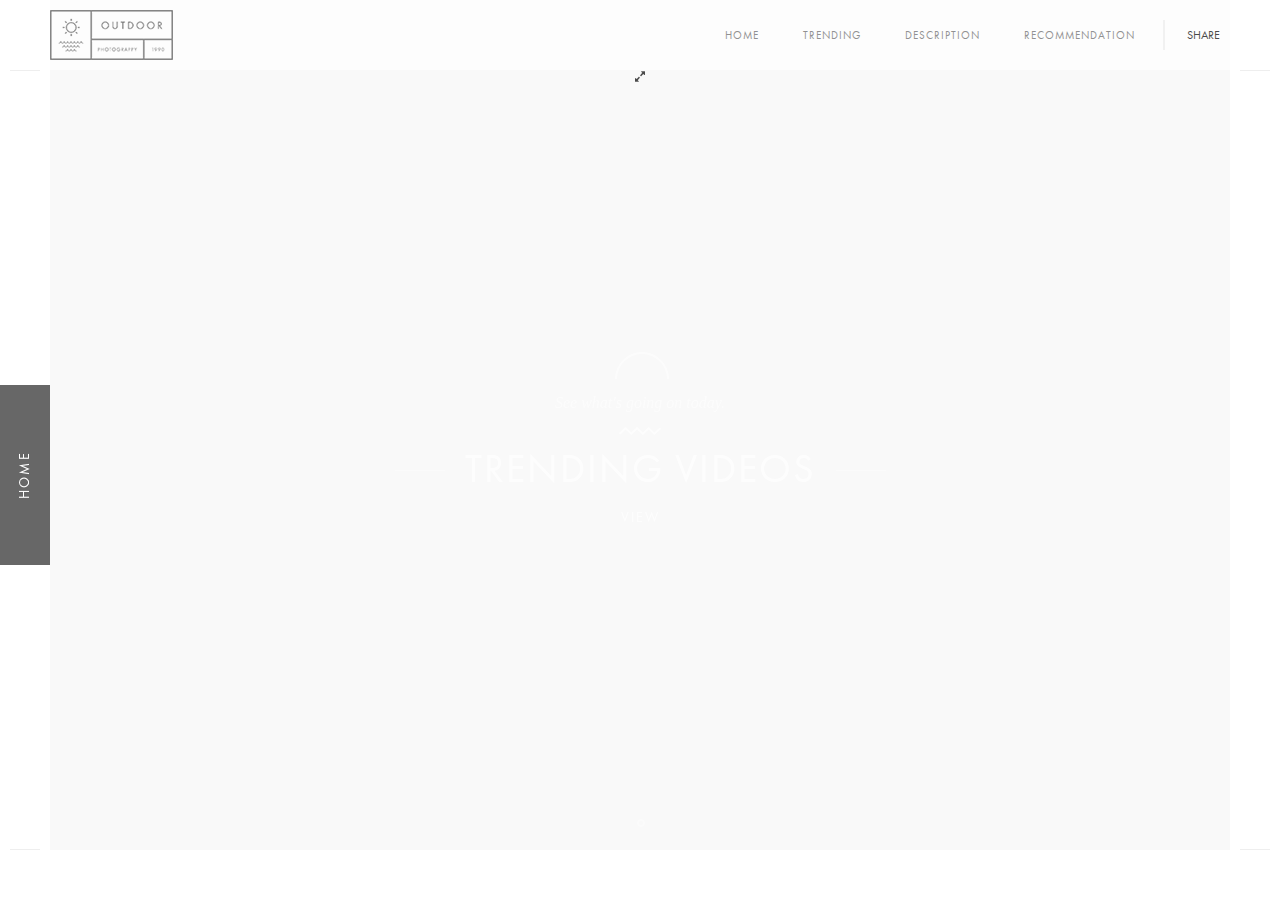
==== commit 1c13c15e: "front end" ====
--- a/index.html
+++ b/index.html
@@ -1,42 +1,42 @@
-<!DOCTYPE HTML>
-<html lang="en">
-    <head>
-        <!--=============== basic  ===============-->
-        <meta charset="UTF-8">
-        <title>YouTube Recommendation</title>
-        <meta name="viewport" content="width=device-width, initial-scale=1.0, minimum-scale=1.0, maximum-scale=1.0, user-scalable=no">
-        <meta name="robots" content="index, follow"/>
-        <meta name="keywords" content=""/>
-        <meta name="description" content=""/>
-        <!--=============== css  ===============-->	
-        <link type="text/css" rel="stylesheet" href="css/reset.css">
-        <link type="text/css" rel="stylesheet" href="css/plugins.css">
-        <link type="text/css" rel="stylesheet" href="css/style.css">
-        <link type="text/css" rel="stylesheet" href="css/yourstyle.css">
-        <!--=============== favicons ===============-->
-        <link rel="shortcut icon" href="images/favicon.ico">
-    </head>
-    <body>
-        <!--Loader  -->
-        <div class="loader"><i class="fa fa-refresh fa-spin"></i></div>
-        <!--LOader end  -->
-        <!--================= main start ================-->
-        <div id="main">
-            <!--=============== header ===============-->	
-            <header>
-                <!-- Header inner  -->
-                <div class="header-inner">
-                    <!-- Logo  -->
-                    <div class="logo-holder">
-                        <a href="index.html"><img src="images/logo.png" alt=""></a>
-                    </div>
-                    <!--Logo end  -->
-                    <!--Navigation  -->
-                    <div class="nav-button-holder">
-                        <div class="nav-button vis-m"><span></span><span></span><span></span></div>
-                    </div>
-                    <div class="show-share isShare">Share</div>
-                    <div class="nav-holder">
+<!DOCTYPE HTML>
+<html lang="en">
+    <head>
+        <!--=============== basic  ===============-->
+        <meta charset="UTF-8">
+        <title>YouTube Recommendation</title>
+        <meta name="viewport" content="width=device-width, initial-scale=1.0, minimum-scale=1.0, maximum-scale=1.0, user-scalable=no">
+        <meta name="robots" content="index, follow"/>
+        <meta name="keywords" content=""/>
+        <meta name="description" content=""/>
+        <!--=============== css  ===============-->	
+        <link type="text/css" rel="stylesheet" href="css/reset.css">
+        <link type="text/css" rel="stylesheet" href="css/plugins.css">
+        <link type="text/css" rel="stylesheet" href="css/style.css">
+        <link type="text/css" rel="stylesheet" href="css/yourstyle.css">
+        <!--=============== favicons ===============-->
+        <link rel="shortcut icon" href="images/favicon.ico">
+    </head>
+    <body>
+        <!--Loader  -->
+        <div class="loader"><i class="fa fa-refresh fa-spin"></i></div>
+        <!--LOader end  -->
+        <!--================= main start ================-->
+        <div id="main">
+            <!--=============== header ===============-->	
+            <header>
+                <!-- Header inner  -->
+                <div class="header-inner">
+                    <!-- Logo  -->
+                    <div class="logo-holder">
+                        <a href="index.html"><img src="images/logo.png" alt=""></a>
+                    </div>
+                    <!--Logo end  -->
+                    <!--Navigation  -->
+                    <div class="nav-button-holder">
+                        <div class="nav-button vis-m"><span></span><span></span><span></span></div>
+                    </div>
+                    <div class="show-share isShare">Share</div>
+                    <div class="nav-holder">
                         <nav>
                             <ul>
                                 <li><a href="index.html">Home</a></li>
@@ -45,67 +45,67 @@
                                 </li>
                                 <li><a href="recommendation.html">Recommendation</a></li>
                             </ul>
-                        </nav>
-                    </div>
-                    <!--navigation end -->
-                </div>
-                <!--Header inner end  -->	
-            </header>
-            <!--header end -->
-            <!--=============== wrapper ===============-->		
-            <div id="wrapper">
-                <!--=============== Content holder  ===============-->
-                <div class="content-holder elem scale-bg2 transition3 slid-hol" >
-                    <!-- Fixed title  -->	
-                    <div class="fixed-title"><span>Home</span></div>
-                    <!-- Fixed title end -->
-                    <!--=============== Content ===============-->  
-                    <div class="content full-height">
-                        <!-- full-height-wrap end  -->
-                        <div class="full-height-wrap">
-                            <div class="swiper-container" id="horizontal-slider" data-mwc="1" data-mwa="0">
-                                <div class="swiper-wrapper">
-                                    <!--=============== 1 ===============-->	
+                        </nav>
+                    </div>
+                    <!--navigation end -->
+                </div>
+                <!--Header inner end  -->	
+            </header>
+            <!--header end -->
+            <!--=============== wrapper ===============-->		
+            <div id="wrapper">
+                <!--=============== Content holder  ===============-->
+                <div class="content-holder elem scale-bg2 transition3 slid-hol" >
+                    <!-- Fixed title  -->	
+                    <div class="fixed-title"><span>Home</span></div>
+                    <!-- Fixed title end -->
+                    <!--=============== Content ===============-->  
+                    <div class="content full-height">
+                        <!-- full-height-wrap end  -->
+                        <div class="full-height-wrap">
+                            <div class="swiper-container" id="horizontal-slider" data-mwc="1" data-mwa="0">
+                                <div class="swiper-wrapper">
+                                    <!--=============== 1 ===============-->	
                                     <div class="swiper-slide">
                                         <div class="background-video" data-vid="LRu_ooXWqN4" data-mv="1"></div>
-                                        <i class="fa fa-expand"></i></div>
-                                        <div class="slide-title-holder">
-                                            <div class="slide-title">
-                                                <span class="subtitle">See what's going on today.</span>
-                                                <div class="separator-image"><img src="images/separator.png" alt=""></div>
-                                                <h3 class="transition">  <a href="trending.html">Trending Videos</a></h3>
-                                                <h4><a  href="trending.html">View</a></h4>
-                                            </div>
-                                        </div>
-                                    </div>
-                                    <!-- 1 end -->
-                                </div>
-                            </div>
-                            <!-- slider  pagination -->
-                            <div class="pagination"></div>
-                            <!-- pagination  end -->
-                        </div>
-                        <!-- full-height-wrap end  --> 
-                    </div>
-                    <!-- Content end  --> 				
-                    <!-- Share container  -->    
-                </div>
-                <!-- content holder end -->
-            </div>
-            <!-- wrapper end -->
-            <div class="left-decor"></div>
-            <div class="right-decor"></div>
-            <!--=============== Footer ===============-->
-            <footer>
-
-                <div class="to-top"><i class="fa fa-angle-up"></i></div>
-            </footer>
-            <!-- footer end -->
-        </div>
-        <!-- Main end -->
-        <!--=============== scripts  ===============-->
-        <script type="text/javascript" src="js/jquery.min.js"></script>
-        <script type="text/javascript" src="js/plugins.js"></script>
-        <script type="text/javascript" src="js/scripts.js"></script>
-    </body>
+                                        <i class="fa fa-expand"></i></div>
+                                        <div class="slide-title-holder">
+                                            <div class="slide-title">
+                                                <span class="subtitle">See what's going on today.</span>
+                                                <div class="separator-image"><img src="images/separator.png" alt=""></div>
+                                                <h3 class="transition">  <a href="trending.html">Trending Videos</a></h3>
+                                                <h4><a  href="trending.html">View</a></h4>
+                                            </div>
+                                        </div>
+                                    </div>
+                                    <!-- 1 end -->
+                                </div>
+                            </div>
+                            <!-- slider  pagination -->
+                            <div class="pagination"></div>
+                            <!-- pagination  end -->
+                        </div>
+                        <!-- full-height-wrap end  --> 
+                    </div>
+                    <!-- Content end  --> 				
+                    <!-- Share container  -->    
+                </div>
+                <!-- content holder end -->
+            </div>
+            <!-- wrapper end -->
+            <div class="left-decor"></div>
+            <div class="right-decor"></div>
+            <!--=============== Footer ===============-->
+            <footer>
+
+                <div class="to-top"><i class="fa fa-angle-up"></i></div>
+            </footer>
+            <!-- footer end -->
+        </div>
+        <!-- Main end -->
+        <!--=============== scripts  ===============-->
+        <script type="text/javascript" src="js/jquery.min.js"></script>
+        <script type="text/javascript" src="js/plugins.js"></script>
+        <script type="text/javascript" src="js/scripts.js"></script>
+    </body>
 </html>--- a/css/style.css
+++ b/css/style.css
@@ -1,3062 +1,3062 @@
-@charset "utf-8";
-/*======================================
-
- [ -Main Stylesheet-
-  Theme: Outdoor
-  Version: 1.8
-  Last change: 19/02/2019 ]
-  	+++Fonts +++
-	++++General Styles++++
-	++++Typography ++++
-	++++Page preload ++++
-	++++Content Styles ++++
-	++++Section  ++++
-	++++Fixed title ++++
-	++++Separator ++++
-	++++Links  ++++
-	++++Video+++++
-	++++Home  +++++
-	++++Item hover  ++++
-	++++Header  ++++
-	++++Navigation ++++
-	++++About ++++
-	++++Services++++
-	++++Facts  ++++
-	++++Team++++
-	++++Testimonials ++++
-	++++Footer ++++
-	++++Portfolio++++
-	++++Share ++++
-	++++Contacts++++
-	++++Blog ++++
-	++++Css-animation ++++
-	++++Responsive++++
-*/
-/*-------------Import fonts ---------------------------------------*/
-@font-face {
-	font-family:'FuturaPT-Book';
-	src: url('../fonts/FuturaPT-Book_gdi.eot');
-	src: url('../fonts/FuturaPT-Book_gdi.eot?#iefix') format('embedded-opentype'),
-		url('../fonts/FuturaPT-Book_gdi.woff') format('woff'),
-		url('../fonts/FuturaPT-Book_gdi.ttf') format('truetype'),
-		url('../fonts/FuturaPT-Book_gdi.svg#FuturaPT-Book') format('svg');
-}
-@font-face {
-	font-family:'futurastd-bold';
-	src: url('../fonts/futurastd-bold.eot');
-	src: url('../fonts/futurastd-bold.eot?#iefix') format('embedded-opentype'),
-		url('../fonts/futurastd-bold.woff') format('woff'),
-		url('../fonts/futurastd-bold.ttf') format('truetype'),
-		url('../fonts/futurastd-bold.svg#FuturaPT-Book') format('svg');
-}
-/*-------------General Style---------------------------------------*/
-html{
-	overflow-x:hidden !important;
-	height:100%;
-}
-body{
-	margin: 0;
-	padding: 0;
-	font-family: 'FuturaPT-Book';
-	font-weight: 400;
-	font-size: 12px;
-	color: #000;
-	background:#f9f9f9;
-	height:100%;
-	text-align:center;
-}
-@-o-viewport {width: device-width;}
-@-ms-viewport {width: device-width;}
-@viewport {width: device-width;}
- 
-/*--------------Typography--------------------------------------*/
-h1 {
-	font-size: 4.46666666667em;
-	text-transform: uppercase;
-	font-weight: 400;
-	line-height: 1.17em;	
-}
-h2 {
-	font-size: 3.2em;
-	font-weight: 300;
-}
-h3 {
-	font-size: 1em;
-}
-h4 {
-	font-size: 0.9em;
-	font-weight: 200;	
-}
-h5 {
-	font-size: 0.8em;
-	font-weight: 200;
-}
-h6 {
-	font-size: 0.6em;
-	font-weight: 200;
-}
-p {
-	text-align:left;
-	font-size:15px;
-	line-height:24px;
-	padding-bottom:10px;
-}
-blockquote {
-	float:left;
-	padding: 10px 20px;
-	margin: 0 0 20px;
-	font-size: 17.5px;
-	border-left: 15px solid #eee;
-}
-blockquote p {
-	font-family: Georgia, "Times New Roman", Times, serif;
-	font-style:italic;
-	color:#494949;
-}
-/* ---------Page preload--------------------------------------*/
-.loader {
-	position:fixed;
-	top:50%;
-	left:50%;
-	width:50px;
-	height:50px;
-	z-index:100;
-	font-size:24px;
-	line-height:50px;
-	margin-left:-25px;
-	margin-top:-25px;
-	color:#000;
-	opacity:0.8;
-}
-.cn-loader {
-	top:10px !important;
-	left:0;
-	font-size:18px;
-	margin:0 !important;
-}
-.fa-spin{
-	animation:spin 0.5s infinite linear
-}
-@keyframes spin{
-0%{
-	-webkit-transform:rotate(0deg);
-	transform:rotate(0deg)
-}
-100%{-webkit-transform:rotate(359deg);
-	transform:rotate(359deg)
-}
-}
-/* ---------Content Styles--------------------------------------*/
-#main{
-	height:100%;
-	width:100%;
-	position:absolute;
-	top:0;
-	left:0;
-	z-index:2;
-	opacity:0;
-	transition: all 0.4s  ease-in-out;
-}
-#wrapper{
-	height:100%; 
-	margin-left:0;
-	vertical-align:top; 
-	position: absolute; 
-	left:0; 
-	top:0; 
-	right:0;
-	z-index:3;
-	width:100%; 
-}
-.left-decor , .right-decor , .fixed-wrap:before , .fixed-wrap:after{
-	position:fixed;
-	width:50px;
-	height:100%;
-	background:#fff;
-	z-index:1;
-	-webkit-transform: translate3d(0,0,0);
-}
-.fixed-wrap:before , .fixed-wrap:after {
-	content:'';
-	z-index:3;
-}
-.left-decor , .fixed-wrap:before {
-	left:0;
-}
-.right-decor , .fixed-wrap:after {
-	right:0;
-}
-.left-decor:before , .right-decor:before , .left-decor:after , .right-decor:after {
-	content:'';
-	position:absolute;
-	width:30px;
-	left:10px;
-	height:1px;
-	background:#eee;
-}
-.left-decor:before , .right-decor:before {
-	top:70px;
-}
-.left-decor:after , .right-decor:after {
-	bottom:50px;
-}
-.content-holder{
-	vertical-align: top;
-	position: absolute;
-	left:0;
-	top: 0;
-	right: 0;
-	z-index: 2;
-	height: 100%;
-	padding:50px;
-}
-.slid-hol {
-	padding-top:70px;
-}
-.container{
-	max-width: 1024px;
-	width:92%;
-	margin:0 auto;
-	position: relative; 
-	z-index:2;
-}
-.content { 
-	width:100%;
-	position:relative;
-	z-index:2;
-	float:left;
-}
-.mr-con {
-	top:-50px;
-}
-.full-height {
-	height:100%;
-} 
-.wrapper-inner {
-	float:left;
-	width:70%;
-	position:relative;
-	background:#fff;
-	padding:150px 0;
-	z-index:3;
-	opacity:0;
-}
-.full-width-wrap {
-	width:100%;
-}
-.full-width-wrap:before {
-	content:'';
-	position:absolute;
-	right:0;
-	width:30%;
-	background:#fff;
-	top:-70px;
-	height:70px;
-}
-.body-bg {
-	position:absolute;
-	top:0;
-	left:0;
-	width:100%;
-	background:#f4f4f4;
-	z-index:2;
-}
-.bg {
-	position:absolute;
-	top:0;
-	left:0;
-	width:100%;
-	height:100%;
-	background-size: cover;
-	background-attachment: scroll  ;
-	background-position: center  ;
-	background-repeat:repeat;
-	background-origin: content-box;
-}
-.full-height-parallax {
-	position: absolute;
-	top:0;
-	left:0;
-	width:100%;
-	height:100%;
-	overflow:hidden;
-	z-index:2;
-}
-.respimg {
-	width:100%;
-	height:auto;
-}
-.overlay {
-	position:absolute;
-	top:0;
-	left:0;
-	width:100%;
-	height:100%;
-	background:#000;
-	opacity:0.2;
-	z-index:2;
-}
-/* ---------Section --------------------------------------*/ 
-section {
-	float:left;
-	width:100%;
-	position:relative;
-	padding:90px 0;
-	background:#f9f9f9; 
-}
-.small-container {
-	max-width:650px;
-}
-.parallax-section {
-	float:left;
-	width:100%;
-	padding:250px 0;
-	position:relative;
-	overflow:hidden;
-	z-index:2;
-}
-.parallax-section div.overlay {
-	opacity:0.3 !important;
-}
-.sect-scroll {
-	position:absolute;
-	bottom:20px;
-	left:50%;
-	width:40px;
-	height:40px;
-	line-height:40px;
-	margin-left:-20px;
-	color:#fff;
-	z-index:5;
-	font-size:18px;
-	transition: all 0.4s  ease-in-out;
-}
-.sect-scroll:before {
-	content:'';
-	position:absolute;
-	top:-10px;
-	left:50%;
-	margin-left:-30px;
-	width:60px;
-	background:#fff;
-	height:1px;
-	opacity:0.6;
-}
-.sect-scroll:hover {
-	opacity:0.6;
-}
-.subtitle {
-	color:#fff;
-	font-size:16px;
-	font-style:italic;
-	font-family:Georgia, "Times New Roman", Times, serif;
-	padding-top:12px;
-	opacity:0.8;
-}
-.parallax-section .bg {
-	width:110%;
-	left:-5%;
-	height:110%;
-	top:-5%;
-}
-.parallax-section h2 {
-	color:#fff;
-	font-size:42px;
-}
-.align-text {
-	text-align:left;
-}
- 
-.no-border {
-	border:none !important;
-}
-.no-padding {
-	padding:0 !important;
-}
-/* ---------Fixed title --------------------------------------*/
-.fixed-title  {
-    position: fixed;
-    width: 180px;
-    height: 80px;
-    top: 50%;
-    margin-top: 115px;
-    letter-spacing: 0.17em;
-	font-size:14px;
-    text-transform: uppercase;
-	margin-left:-34px;
-    text-align: center;
-    cursor: default;
-    transform: rotate(-90deg);
-    transform-origin: left top;
-	z-index:12;
-}
-.fixed-title span , .fixed-title a {
-	position:relative;
-	z-index:3;
-    transition: all 200ms linear;
-	color:#fff;
-}
-.fixed-title:after {
-	content:'';
-	position:absolute;
-	bottom:46px;
-	left:0;
-	z-index:2;
-	width:100%;
-    transition: all 200ms linear;
-	height:160px;
-	background:#292929;
-}
-.fixed-title:hover:after {
-	height:0;
-}
-.fixed-title:hover span   , .fixed-title a{
-	color:#000;
-}
-/* ---------Separator --------------------------------------*/
-.separator {
-	margin:0 auto;
-	width:70px;
-	height:4px;
-	background:#fff;
-	margin:10px auto 10px;
-}
-.bl-sep {
-	background:#000;
-}
-.separator-image {
-	background:none;
-	width:auto;
-}
-/* --------- Links  --------------------------------------*/
-.btn {
-	display: inline-block;
-	padding: 14px 35px 13px 35px;
-	line-height: 1;
-	font-weight: bold;
-	font-size: 11px;
-	text-transform: uppercase;
-	margin:20px auto;
-	color:#000;
-	border:2px solid #000;
-	position:relative;
-}
-.anim-button {
-	overflow:hidden;
- 	-moz-background-clip: padding;
-    -webkit-background-clip: padding-box;
-    background-clip: padding-box;
-    vertical-align: middle;
-    max-width: 100%;
-    overflow: hidden;
-    outline: none;
- 	width: auto;
-}
-.anim-button i {
- 	top:-100%;
-	position:absolute;
-	left:0;
-	width:100%;
-	height:100%;
-	line-height:40px;
-	text-align:center !important;
-	font-size:16px;
-}
-.wt-btn {
-	color:#fff;
-	border:2px solid #fff;
-}
-.anim-button i , .anim-button span {
-    transition: all 300ms linear;
-}
-.anim-button span {
-	float:left;
-	width:100%;
-	position:relative;
-	top:0;
-}
-.anim-button:hover span{
-	top:100px;
-}
-.anim-button:hover i{
-	top:0;
-}
-/* --------- Video --------------------------------------*/
-.resp-video {
-    position: relative;
-    padding-bottom: 56.25%;
-    padding-top: 30px; height: 0; overflow: hidden;
-	margin-bottom:20px;
-}
-.resp-video iframe,
-.resp-video object,
-.resp-video embed {
-    position: absolute;
-    top: 0;
-    left: 0;
-    width: 100%;
-    height: 100%;
-}
-.media-container {
-	position:absolute;
-	top:0;
-	left:0;
-	width:100%;
-	height:100%;
-	overflow:hidden;
-}
-.video-mask {
-	position:absolute;
-	top:0;
-	left:0;
-	width:100%;
-	height:100%;
-	z-index:1;
-} 
-.mob-bg {
-	display:none;
-}
-/* --------- Home  --------------------------------------*/
-.full-height-wrap {
-	position:absolute;
-	top:0;
-	left:0;
-	width:100%;
-	height:100%;
-}
-.big-index  {
-	z-index:6;
-	overflow:hidden; 
-}
-.hero-title{
-	position:absolute;
-	top:50%;
-	left:0;
-	width:100%;
-	z-index:5;
-}
-.hero-logo {
-	margin:0 auto 10px;
-	max-width:200px;
-	position:relative;
-}
-.hero-logo:before , .hero-logo:after {
-	content:'';
-	position:absolute;
-	top:50%;
-	width:70px;
-	height:3px;
-	background:#fff;
-	opacity:0.6;
-}
-.hero-logo:before {
-	left:-150px;
-}
-.hero-logo:after {
-	right:-150px;
-}
-.hero-logo img {
-	width:100%;
-	height:auto;
-}
-.hero-title h3 {
-	color:#fff !important;
-	opacity:0.8;
-}
-.hero-title h2 , .hero-title a {
-	color:#fff;
-}
-.hero-link {
-	margin-top:30px;
-	font-size:16px;
-	display:inline-table;
-	padding:10px 26px;
-	min-width:150px;
-	border:1px solid rgba(255,255,255,0.51);
-}
-.hero-link:hover {
-	text-decoration:line-through;
-}
-.parallax-nav.swiper-nav-holder {
-	z-index:6;
-	position:absolute;
-	top:50%;
-	left:0;
-	width:100%;
-}
-.parallax-nav.swiper-nav-holder .arrow-left {
-	left:32px !important;
-	color:#fff;
-	position:absolute;
-	font-size:18px;
-}
-.parallax-nav.swiper-nav-holder .arrow-right {
- 	color:#fff;
-	right:32px !important;
-	position:absolute;
-	font-size:18px;
-}
-.hs  {
-	position:absolute;
-	top:50%;
-	right:-40px;
-	width:30px;
-	z-index:20;
-	height:60px;
-	margin-top:-30px;
-}
-.hs a {
-	position:relative;
-	float:left;
-	width:100%;
-	height:30px;
-	font-size:19px;
-	margin-bottom:4px;
-}
-.slideshow-holder , .slideshow-item , .slideshow-item .item {
-	float:left;
-	width:100%;
-	height:100%;
-	position:relative;
-	z-index:1;
-}
-.slideshow-item .item {
-	width:100%;
-	height:100%;
-	position:relative;
-}
-.slideshow-holder .overlay {
-	opacity:0.4;
-	z-index:3;
-} 
-.slide-title-holder {
-	position:absolute;
-	top:0;
-	width:100%;
-	height:100%;
-	z-index:3;
-}
-.slide-title {
-	top:50%;
-	position:relative;
-	z-index:5;
-}
-.slide-title  .separator-image {
-	padding:10px 0;
-}
-.slide-title .subtitle {
-	position:relative;
-}
-.slide-title .subtitle:before {
-	content:'';
-	position:absolute;
-	top:-30px;
-	left:50%;
-	margin-left:-25px;
-	height:25px;
-    width:50px;
-    border-radius: 90px 90px 0 0;
-    -moz-border-radius: 90px 90px 0 0;
-    -webkit-border-radius: 90px 90px 0 0;
-	border:2px solid #fff;
-	border-bottom:none;
-}
-.swiper-slide .overlay {
-	opacity:0.3;
-}
-.slide-title h3 {
-	font-size:40px;
-	text-transform:uppercase; 
-	letter-spacing:2px;
-	position:relative;
-	margin-bottom:10px;
-	color:#fff;
-	display:inline-table;	
-}
-.slide-title h3:before , .slide-title h3:after , .hero-text-holder:before , .hero-text-holder:after {
-	content:'';
-	position:absolute;
-	top:50%;
-	width:50px;
-	height:1px;
-	background:#fff;
-	opacity:0.6;
-	transition: all 0.4s  ease-in-out;
-}
-.slide-title h3:before , .hero-text-holder:before {
-	left:-70px;
-}
-.slide-title h3:after , .hero-text-holder:after {
-	right:-70px;
-}
-.slide-title h3:hover:before  , .slide-title h3:hover:after{
-	width:100%; 
-}
-.slide-title h4 {
-	font-size: 14px;
-	text-transform:uppercase;
-	letter-spacing:2px;
-	position:relative;
-	margin:6px 0 10px 0;
-	width:100%;
-	color:#fff;
-}
-.slide-title h3 a  , .slide-title h4 a{
-	color:#fff;
-}
- 
-.slide-title h4 a:hover , .slide-title 